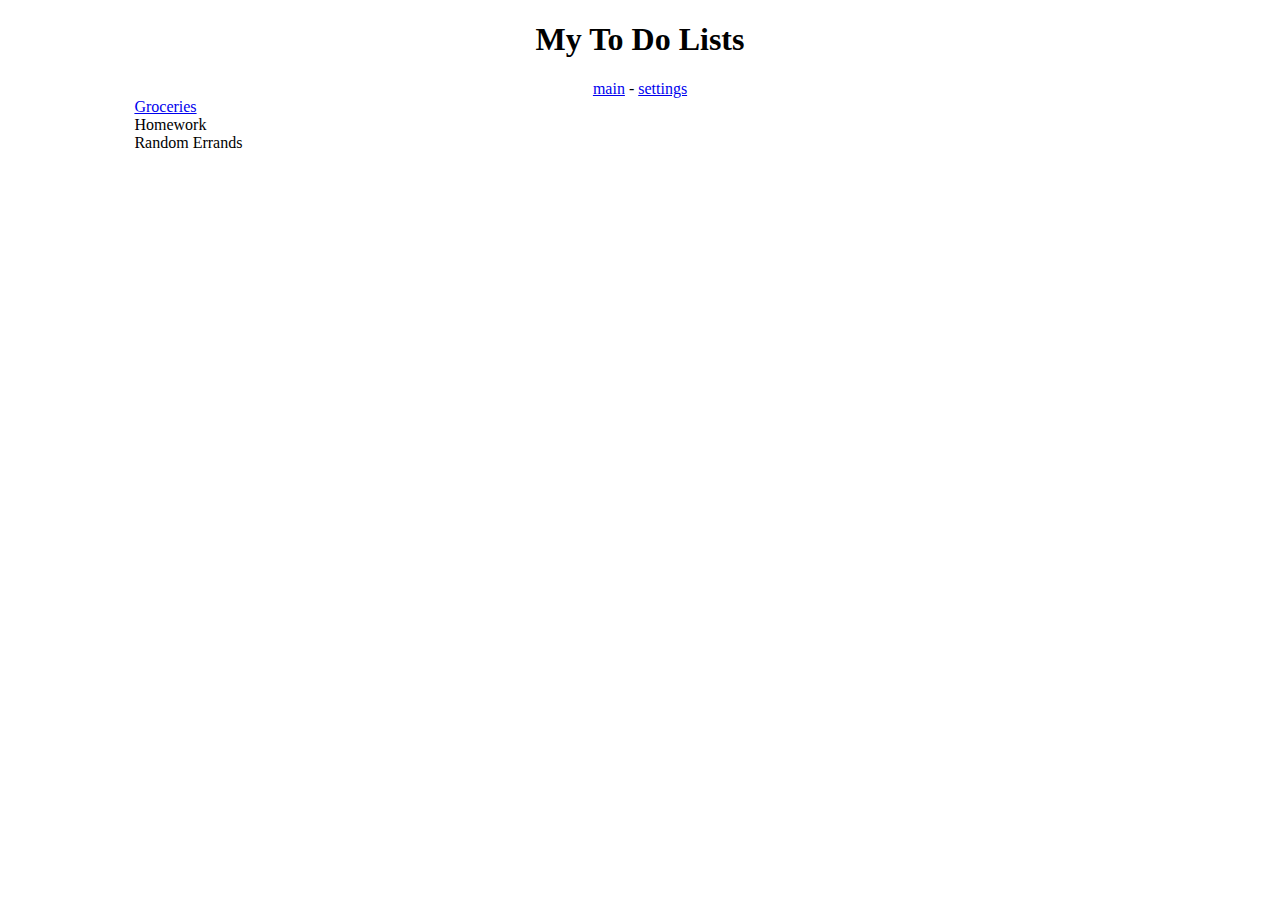
==== index.html @ 21b18be7 "Initial commit" ====
<!DOCTYPE html>
<html>
<head>
    <!-- styles -->
    <link rel="stylesheet" type="text/css" href="style.css">
    <title>ToDo App</title>
    <meta charset="UTF-8">
</head>

<body>

    <header>
        <h1>My To Do Lists</h1>
        <nav>
            <a href="index.html">main</a> -
            <a href="settings.html">settings</a>
        </nav>
    </header>
    <div id="todo-lists">
    <div class="list">
       <a href="list.html">Groceries</a>
    </div>

    <div class="list">
       Homework
    </div>

    <div class="list">
       Random Errands
    </div>
</div>

</body>

</html>
---- style.css ----
header {
    text-align: center;
}
#todo-lists {
    margin: 0 auto;
    width: 80%;
}
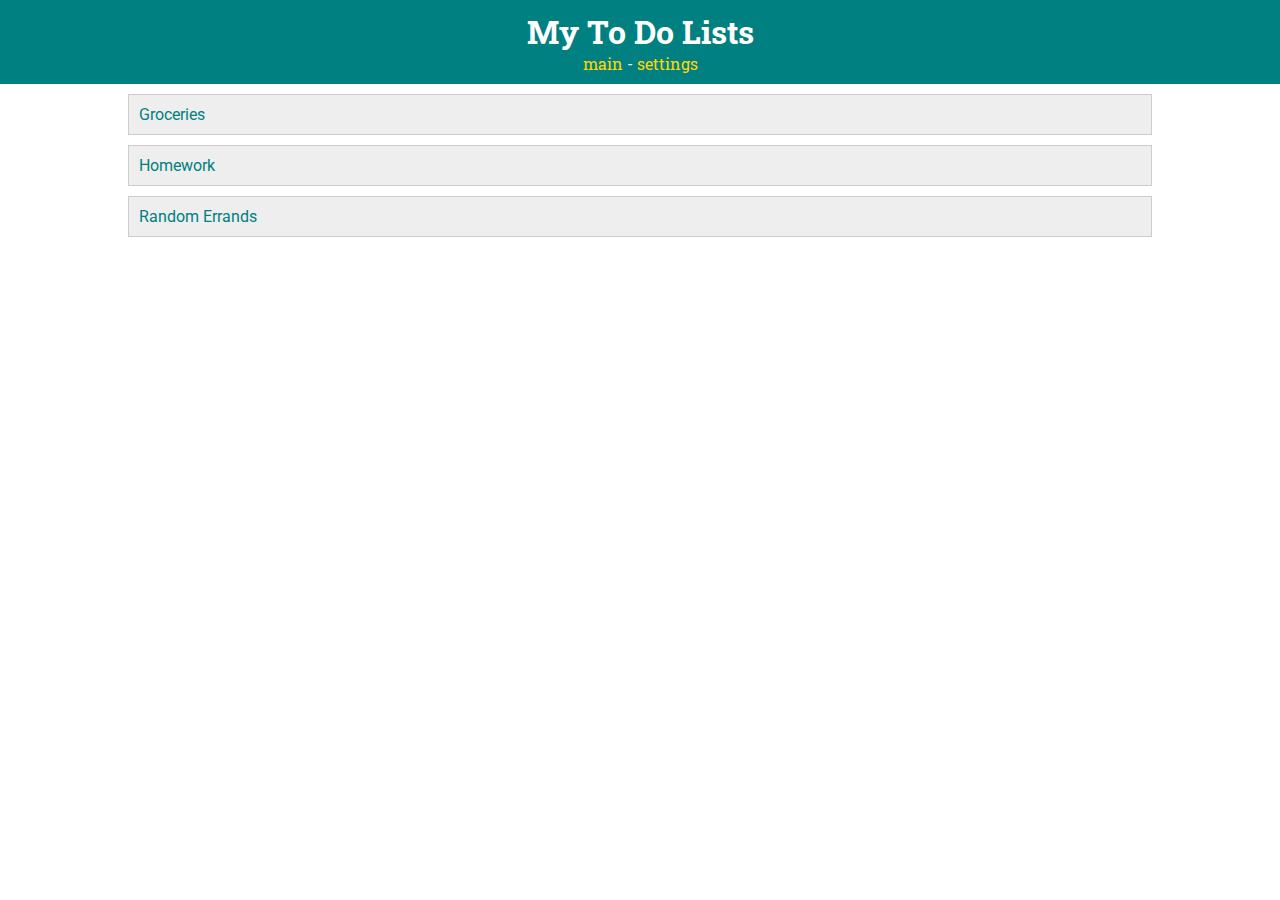
==== commit 1faeaccd: "Font update" ====
--- a/index.html
+++ b/index.html
@@ -1,6 +1,8 @@
 <!DOCTYPE html>
 <html>
 <head>
+    <!-- fonts -->
+    <link href="https://fonts.googleapis.com/css?family=Roboto|Roboto+Slab" rel="stylesheet">
     <!-- styles -->
     <link rel="stylesheet" type="text/css" href="style.css">
     <title>ToDo App</title>
--- a/style.css
+++ b/style.css
@@ -5,3 +5,51 @@
     margin: 0 auto;
     width: 80%;
 }
+body {
+    margin: 0;
+    color:teal;
+    font-family: 'Roboto', sans-serif;
+}
+
+/*********** HEADER ************/
+header {
+    text-align: center;
+    padding: 10px;
+    background-color: teal;
+    color: white;
+    text-decoration: none;
+    font-family: 'Roboto Slab', serif;
+}
+
+h1 {
+    margin: 0;
+}
+
+header a {
+    color: gold;
+    text-decoration: none;
+}
+
+.list a {
+    color: teal;
+    text-decoration: none;
+}
+
+/*********** LISTS ************/
+#todo-lists {
+    margin: 0 auto;
+    width: 80%;
+    padding-top: 10px;
+}
+
+.list {
+    padding: 10px;
+    margin-bottom: 10px;
+    background-color: #eeeeee;
+    border: 1px solid #cccccc;
+    text-decoration: none;
+}
+
+.list-title {
+    margin-left: 20px;
+}
